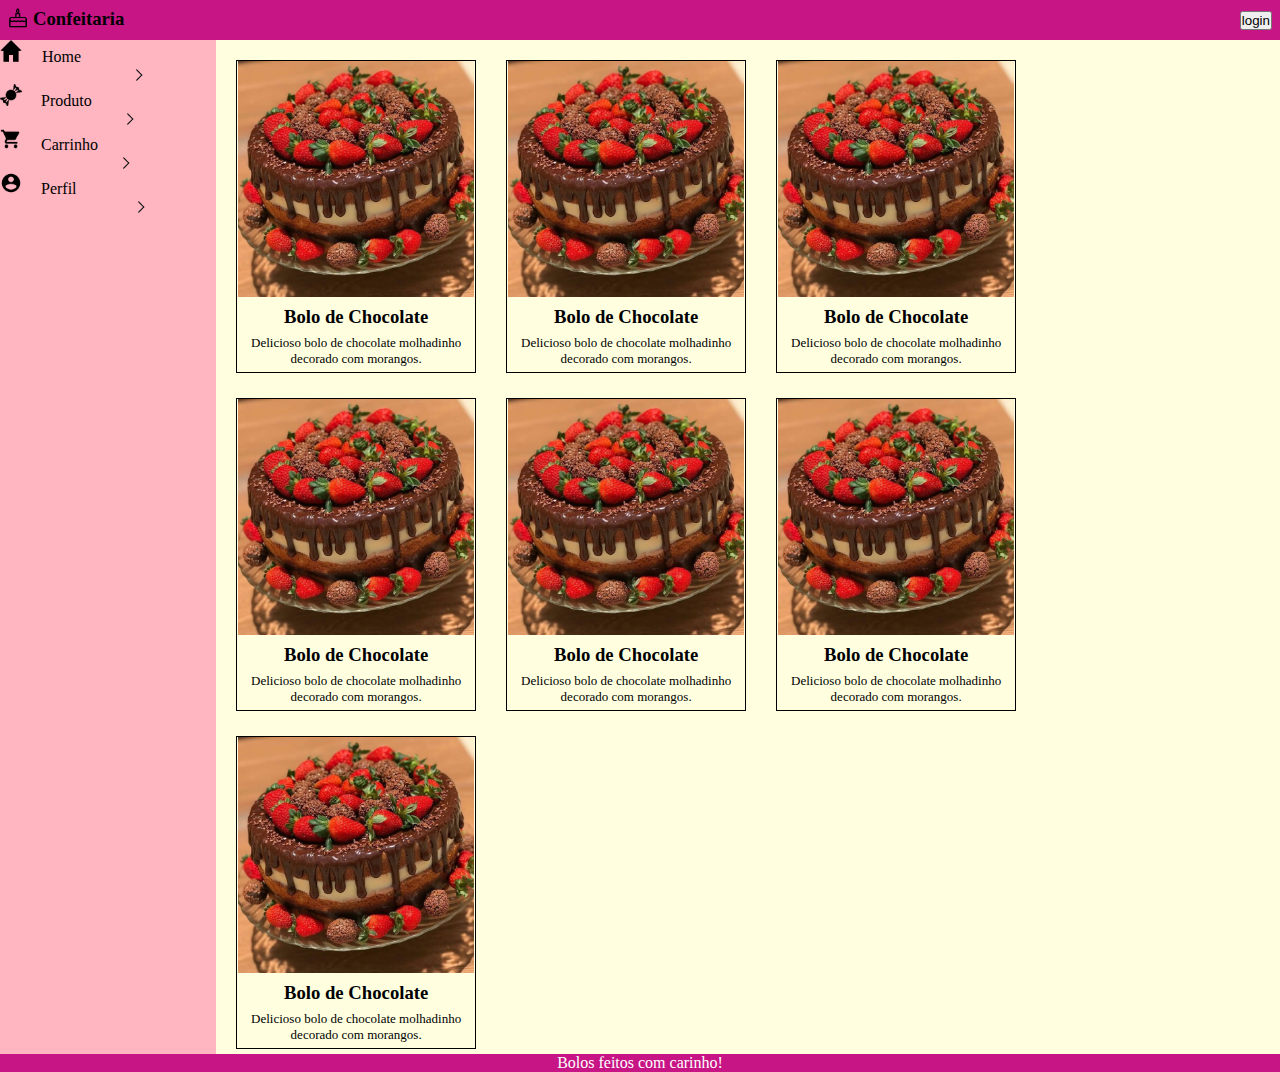
==== semana4/flex-grid/index.html @ 9a49ca18 "aula sobre flex e grid" ====
<!DOCTYPE html>
<html lang="en">
<head>
  <meta charset="UTF-8">
  <meta http-equiv="X-UA-Compatible" content="IE=edge">
  <meta name="viewport" content="width=device-width, initial-scale=1.0">
  <title>Confeitaria</title>
  <link rel="stylesheet" type="text/css" href="style.css">
</head>
<body>
  <div class="page-flex-container">
    <header>
      <button>login</button>

    <div class="flex-bolo">
      <a> 
        <img src="img/bolo-icon.png" alt="bolo nome" class="bolo-nome"> 
      </a>
      <h3 class="nome-superior">Confeitaria</h3>

    </div>  

    </header>
    <main>
      <nav>
        <ul>
          <li>
            <a>
               <img src="img/home.png" alt="casa" class="casa-home">
                Home 
                <img src="img/seta.png" alt="imagem seta" class="primeira-seta">
            </a>  
          </li>
        
          <li>
            <a>
              <img src="img/bala.png" alt="bala"
              class="bala-produto">
               Produto <img src="img/seta.png" alt="imagem seta"class="segunda-seta">
            </a>
          </li>
        
          <li>
            <a>
              <img src="img/carrinho.png" alt="carrinho"
              class="carrinho-compra">
               Carrinho <img src="img/seta.png" alt="imagem seta" class="terceira-seta">
            </a>
          </li>
        
          <li> 
            <a>
              <img src="img/perfil.png" alt="boneco"
              class="perfil-boneco">
               Perfil <img src="img/seta.png" alt="imagem seta" class="quarta-seta">
            </a>
          </li>
        </ul>
      </nav>
    <div class="bolo-decorado-flex-container">
      <div class="item-bolo-decorado-flex">
        <a>
          <img src="img/bolo-decorado.jpg" alt="bolo decorado" class="foto-bolo-decorado">
        </a>
        <h3>Bolo de Chocolate</h3>
        <p>Delicioso bolo de chocolate molhadinho decorado com morangos.</p>
      </div>

      <div class="item-bolo-decorado-flex">
        <a>
          <img src="img/bolo-decorado.jpg" alt="bolo decorado"class="foto-bolo-decorado">
        </a>
        <h3>Bolo de Chocolate</h3>
        <p>Delicioso bolo de chocolate molhadinho decorado com morangos.</p>
      </div>

      <div class="item-bolo-decorado-flex">
        <a>
          <img src="img/bolo-decorado.jpg" alt="bolo decorado" class="foto-bolo-decorado">
        </a>
        <h3>Bolo de Chocolate</h3>
        <p>Delicioso bolo de chocolate molhadinho decorado com morangos.</p>
      </div>

      <div class="item-bolo-decorado-flex">
        <a>
          <img src="img/bolo-decorado.jpg" alt="bolo decorado" class="foto-bolo-decorado">
        </a>
        <h3>Bolo de Chocolate</h3>
        <p>Delicioso bolo de chocolate molhadinho decorado com morangos.</p>
      </div>

      <div class="item-bolo-decorado-flex">
        <a>
          <img src="img/bolo-decorado.jpg" alt="bolo decorado" class="foto-bolo-decorado">
        </a>
        <h3>Bolo de Chocolate</h3>
        <p>Delicioso bolo de chocolate molhadinho decorado com morangos.</p>
      </div>

      <div class="item-bolo-decorado-flex">
        <a>
          <img src="img/bolo-decorado.jpg" alt="bolo decorado" class="foto-bolo-decorado">
        </a>
        <h3>Bolo de Chocolate</h3>
        <p>Delicioso bolo de chocolate molhadinho decorado com morangos.</p>
      </div>

      <div class="item-bolo-decorado-flex">
        <a>
          <img src="img/bolo-decorado.jpg" alt="bolo decorado" class="foto-bolo-decorado">
        </a>
        <h3>Bolo de Chocolate</h3>
        <p>Delicioso bolo de chocolate molhadinho decorado com morangos.</p>
      </div>

    </div>
      
    </main>
    <footer>Bolos feitos com carinho!</footer>
  </div>
</body>
</html>
---- semana4/flex-grid/style.css ----
* {
  margin: 0;
  padding: 0;
  box-sizing: border-box;
}
.page-flex-container {
  display: flex;
  flex-direction: column;
  height: 100vh;
}
.confeitaria{
  display:flex;
  background-color:mediumvioletred;
}

.primeira-seta{
width: 18px;
margin-left: 60%;
margin-bottom: -4px;}

.segunda-seta{
width: 18px;
margin-left: 56%;
margin-bottom: -4px;
}

.terceira-seta{ 
width: 18px;
margin-left: 54%;
margin-bottom: -4px;
}

.quarta-seta{
width: 18px;
margin-left: 61%;
margin-bottom: -4px;
}

header {
  background-color:mediumvioletred;
  height: 70px;
  display: flex;
  justify-content: space-between;
  align-items: center;
  padding: 8px;
  flex-direction: row-reverse;
}

img {
  width: 100px;
}

main {
  background-color: lightyellow;
  flex-grow: 1;
  display: flex;
}

nav {
  background-color: lightpink;
  width: 30%;
}

section {
  background-color: lightsteelblue;
  width: 300px;
  display: flex;
  flex-direction: column;
}

footer {
  background-color:mediumvioletred;
  color: white;
  height: 70px;
  display: flex;
  justify-content: center;
  align-items: center;
}

.bolo-nome{
  width: 20px;
  margin-right: 5px;
}

.flex-bolo{
display: flex;
}

.casa-home{
  width: 22px;
  margin-right: 16px;
}

.bala-produto{
  width: 22px;
  margin-right: 15px;
}

.carrinho-compra{
  width: 22px;
  margin-right: 15px;
}

.perfil-boneco{
  width: 22px;
  margin-right: 15px;
}

.bolo-decorado-flex-container{
  display: flex;
  justify-content: flex-start;
  flex-wrap: wrap;
}

.item-bolo-decorado-flex{
  margin: 20px 10px 5px 20px;
  width: 240px;
  border: 1px solid black;
  text-align: center;
}

.foto-bolo-decorado{
  width: 236px;
  margin-bottom: 5px;
}

p{
  font-size: small;
  margin-top: 7px;
  margin-bottom: 5px;
}

.margem-superior{
  margin-left:20px;
}
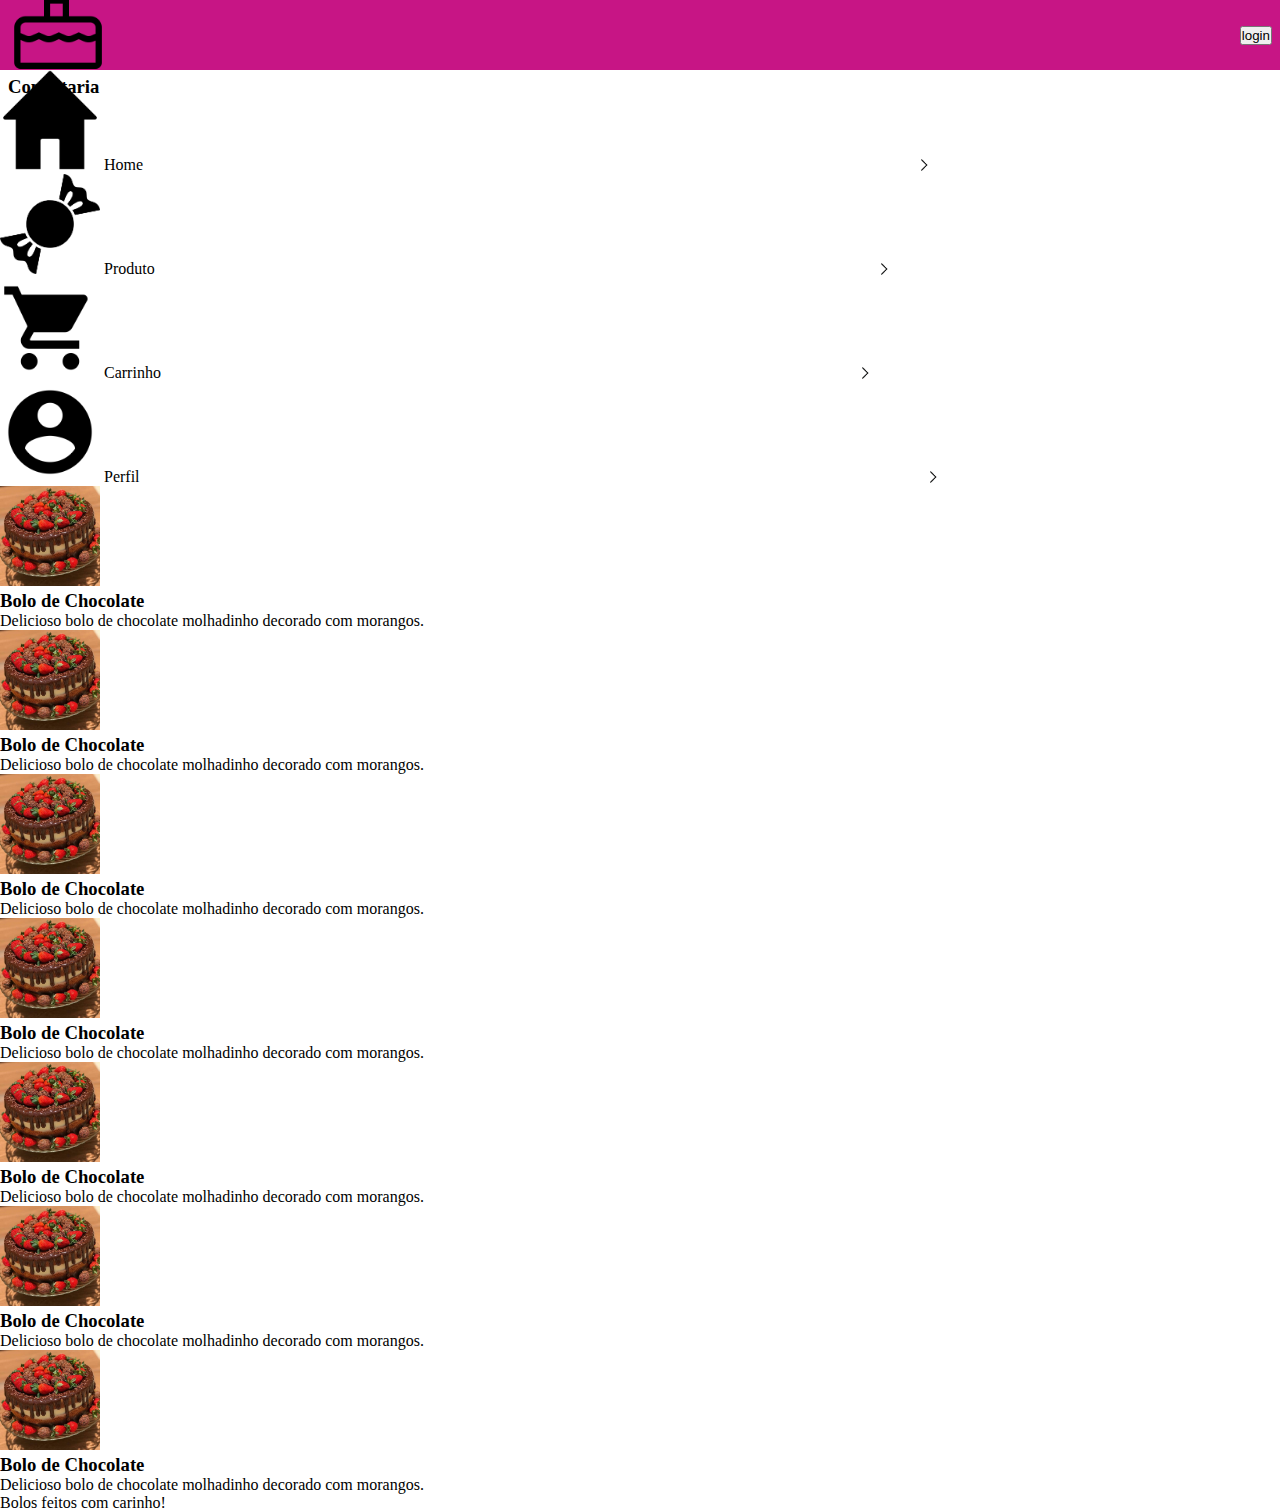
==== commit a9bed364: "Merge branch 'master' into semana4-aula14" ====
--- a/semana4/flex-grid/index.html
+++ b/semana4/flex-grid/index.html
@@ -31,15 +31,12 @@
                 <img src="img/seta.png" alt="imagem seta" class="primeira-seta">
             </a>  
           </li>
-        
           <li>
             <a>
               <img src="img/bala.png" alt="bala"
               class="bala-produto">
                Produto <img src="img/seta.png" alt="imagem seta"class="segunda-seta">
             </a>
-          </li>
-        
           <li>
             <a>
               <img src="img/carrinho.png" alt="carrinho"
@@ -47,7 +44,6 @@
                Carrinho <img src="img/seta.png" alt="imagem seta" class="terceira-seta">
             </a>
           </li>
-        
           <li> 
             <a>
               <img src="img/perfil.png" alt="boneco"
@@ -113,11 +109,10 @@
         <h3>Bolo de Chocolate</h3>
         <p>Delicioso bolo de chocolate molhadinho decorado com morangos.</p>
       </div>
-
-    </div>
-      
     </main>
     <footer>Bolos feitos com carinho!</footer>
   </div>
 </body>
-</html>+</html>
+</html> 
+
--- a/semana4/flex-grid/style.css
+++ b/semana4/flex-grid/style.css
@@ -46,9 +46,10 @@
   flex-direction: row-reverse;
 }
 
+
 img {
   width: 100px;
-}
+
 
 main {
   background-color: lightyellow;
